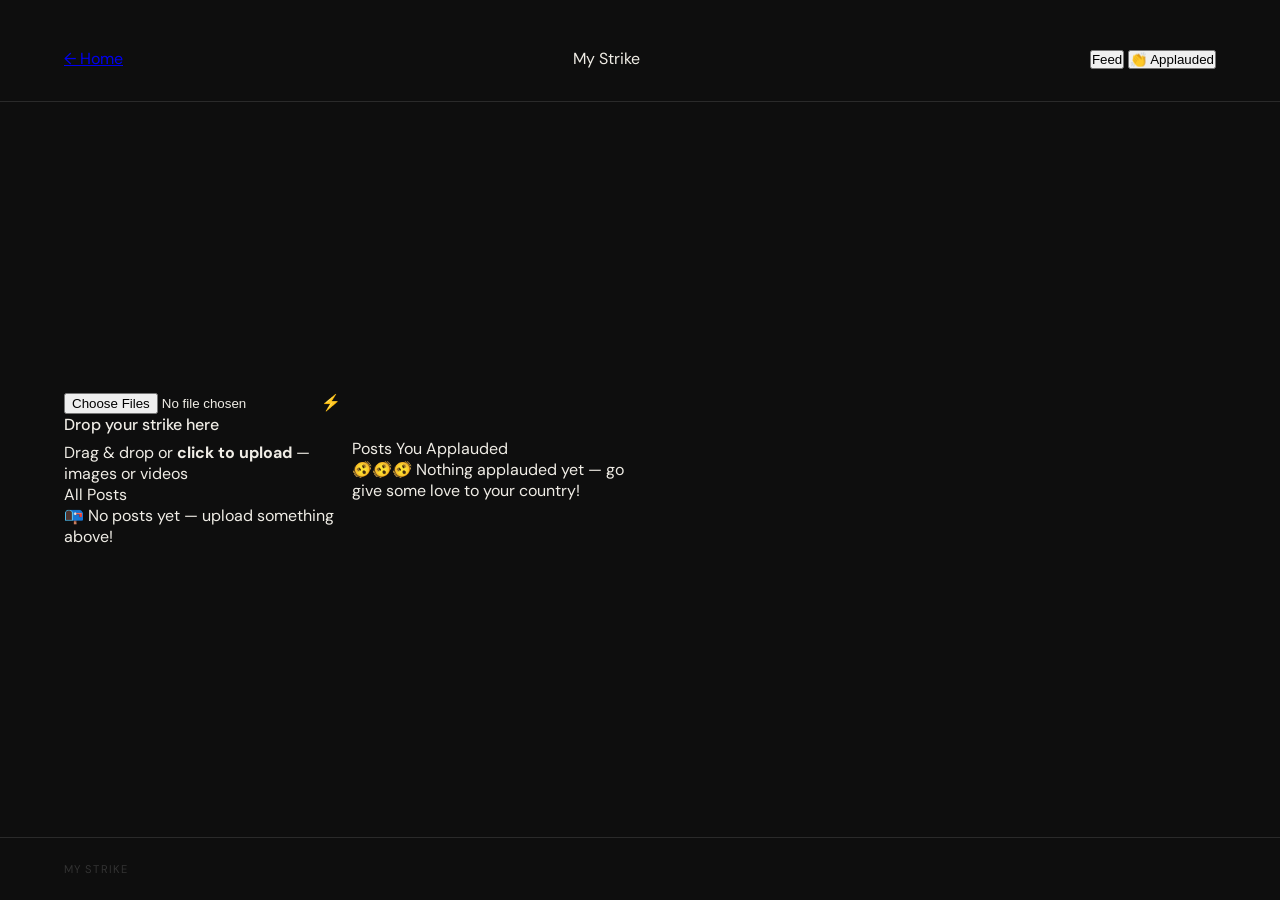
==== EXPOSED.html @ c0b1b761 "ADDITION OF INFORMATION ON THE EXPOSED FILE" ====
<!DOCTYPE html>
<html lang="en">
<head>
  <meta charset="UTF-8">
  <meta name="viewport" content="width=device-width, initial-scale=1.0">
  <title>My Strike</title>
  <link href="https://fonts.googleapis.com/css2?family=Bebas+Neue&family=DM+Sans:ital,wght@0,300;0,400;0,500;1,300&display=swap" rel="stylesheet">
    <link rel="stylesheet" href="style.css">
</head>
<body>
  <!-- =============================================
       HEADER — sticky top navigation bar
  ============================================= -->
  <header>
    <a href="index.html" class="back-btn">← Home</a>
    <!-- Clicking this returns the user to index.html (the main nav page) -->
    <div class="page-title">My <span>Strike</span></div>
    <!-- "Strike" is in a <span> so CSS can color just that word green -->
    <div class="tab-switcher">
      <!-- Feed tab: shows all uploaded posts. active class = currently selected -->
      <button class="tab-btn active" onclick="showTab('feed')">Feed</button>
      <!-- Applauded tab: shows only posts you have applauded -->
      <button class="tab-btn" onclick="showTab('applauded')">👏 Applauded</button>
    </div>
  </header>
  <!-- =============================================
       MAIN CONTENT AREA
  ============================================= -->
  <main>
    <!-- FEED VIEW — shown by default when page loads -->
    <div id="feed-view">
      <!-- Upload zone — user clicks or drags files here -->
      <div class="upload-zone" id="uploadZone">
        <!-- Hidden file input: accepts images and videos, allows selecting multiple at once -->
        <!-- onchange fires when files are selected, passing them to handleFiles() -->
        <input type="file" id="fileInput" accept="image/*,video/*" multiple onchange="handleFiles(this.files)">
        <span class="upload-icon">⚡</span>
        <div style="font-size:1rem; font-weight:500; margin-bottom:0.4rem;">Drop your strike here</div>
        <div class="upload-label">Drag & drop or <strong>click to upload</strong> — images or videos</div>
      </div>
      <div class="section-label">All Posts</div>
      <!-- Section heading above the posts grid -->
      <div class="posts-grid" id="postsGrid"></div>
      <!-- This starts empty — JavaScript fills it with post cards dynamically -->
      <!-- Shown only when there are zero posts in the grid -->
      <div class="empty-state" id="emptyState">
        <span class="big">📭</span>
        No posts yet — upload something above!
      </div>
    </div>
    <!-- end #feed-view -->
    <!-- APPLAUDED VIEW — hidden until the Applauded tab is clicked -->
    <div id="applauded-view">
      <div class="section-label">Posts You Applauded</div>
      <div class="posts-grid" id="applaudedGrid"></div>
      <!-- JavaScript fills this with only the posts where applauded = true -->
      <!-- Shown when no posts have been applauded yet -->
      <div class="applauded-empty" id="applaudedEmpty">
        <span>🫨🫨🫨</span>
        Nothing applauded yet — go give some love to your country!
      </div>
    </div>
    <!-- end #applauded-view -->
  </main>
  <!-- =============================================
       FOOTER — bottom of the page
  ============================================= -->
  <footer>
    <span>My Strike</span>
    <span id="foot-date"></span>
    <!-- foot-date is filled in by JavaScript with today's date -->
  </footer>
</body>
</html>
---- style.css ----
*, *::before, *::after { 
    margin: 0;
     padding: 0; 
     box-sizing: border-box;
     }

body {
    font-family: 'DM Sans', sans-serif;
    background: #0e0e0e;
    color: #f0ede6;
    min-height: 100vh;
    display: flex;
    flex-direction: column;
  }

  
 
  header {
    padding: 3rem 4rem 2rem;
    border-bottom: 1px solid #2a2a2a;
    display: flex;
    align-items: flex-end;
    justify-content: space-between;
  }
  .logo {
    font-family: 'Bebas Neue', cursive;
    font-size: 2.5rem;
    color: #f0ede6;
    letter-spacing: 0.05em;
    line-height: 1;
  }

    .logo span {
        color: #ff6f61;
    }
    .tagline {
    letter-spacing: 0.2em;
    text-transform: uppercase;
    color: #555;
    padding-bottom: 0.5rem;
    }
    main {
        flex: 1;
        display: grid;
        align-items: center;
        grid-template-columns: repeat(4, 1fr);
        gap: 0;
        padding: 4rem;
    }

    .nav-card {
            display: flex;
    flex-direction: column;
    justify-content: space-between;
    padding: 3rem 2.5rem;
    text-decoration: none;
    color: inherit;
    border-right: 1px solid #2a2a2a;
    position: relative;
    overflow: hidden;
    min-height: 65vh;
    transition: background 0.3s ease;
    cursor: pointer;
  }

    .nav-card:last-child { border-right: none; }

    .nav-card::before {
    content: '';
    position: absolute;
    top: 0; left: 0; right: 0;
    height: 3px;
    background: #c8ff00;
    transform: scaleX(0);
    transform-origin: left;
    transition: transform 0.35s ease;
  }
    .nav-card:hover::before { 
        transform: scaleX(1); 
    }
    .nav-card:hover {
         background: #161616; 
        }
    .nav-card:hover .card-number {
         color: #c8ff00;
         }
    .nav-card:hover .card-arrow {
     transform: translate(4px, -4px); color: #c8ff00; 
    }
      .card-number {
    font-family: 'Bebas Neue', sans-serif;
    font-size: 5rem;
    color: #2a2a2a;
    line-height: 1;
    transition: color 0.3s ease;
    user-select: none;
  }

  .card-bottom { display: flex; flex-direction: column; gap: 0.5rem; }

  .card-label {
    font-family: 'Bebas Neue', sans-serif;
    font-size: 2rem;
    letter-spacing: 0.06em;
    line-height: 1;
    color: #f0ede6;
  }

  .card-file {
    font-size: 0.7rem;
    letter-spacing: 0.15em;
    text-transform: uppercase;
    color: #444;
  }

  .card-arrow {
    font-size: 1.2rem;
    color: #333;
    transition: transform 0.25s ease, color 0.25s ease;
    align-self: flex-end;
    margin-top: 0.5rem;
  }

footer {
    padding: 1.5rem 4rem;
    border-top: 1px solid #2a2a2a;
    display: flex;
    justify-content: space-between;
    font-size: 0.7rem;
    color: #333;
    letter-spacing: 0.1em;
    text-transform: uppercase;
  }

  @keyframes fadeUp {
    from { opacity: 0; transform: translateY(20px); }
    to   { opacity: 1; transform: translateY(0); }
  }

  .nav-card {
    animation: fadeUp 0.5s ease both;
  }
  .nav-card:nth-child(1) { animation-delay: 0.05s; }
  .nav-card:nth-child(2) { animation-delay: 0.15s; }
  .nav-card:nth-child(3) { animation-delay: 0.25s; }


  /*EXPOSED PAGE*/
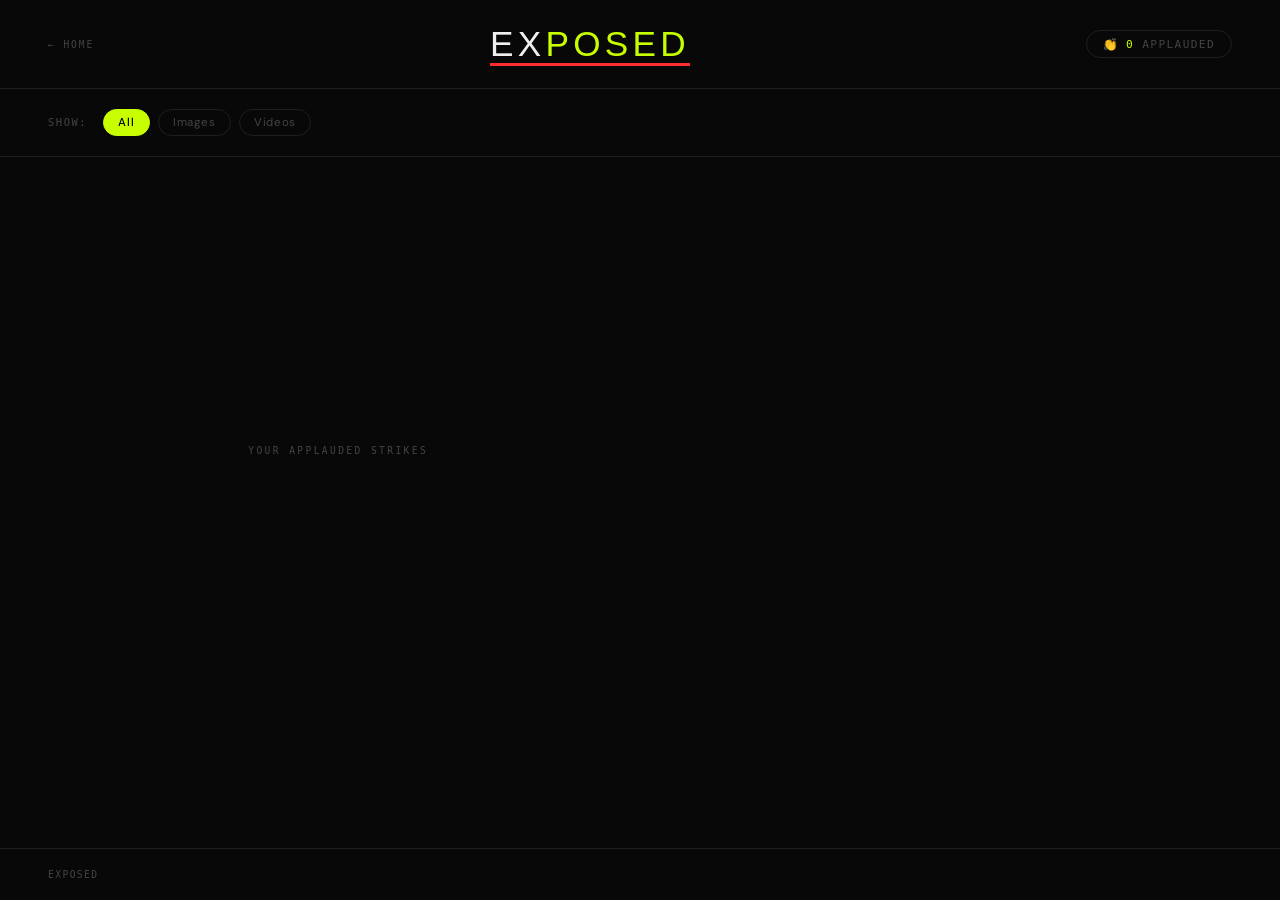
==== commit 9446dc59: "ADDITION OF DATA AND STYLING THE MOVEMENT FILE" ====
--- a/EXPOSED.html
+++ b/EXPOSED.html
@@ -1,74 +1,55 @@
 <!DOCTYPE html>
 <html lang="en">
 <head>
-  <meta charset="UTF-8">
-  <meta name="viewport" content="width=device-width, initial-scale=1.0">
-  <title>My Strike</title>
-  <link href="https://fonts.googleapis.com/css2?family=Bebas+Neue&family=DM+Sans:ital,wght@0,300;0,400;0,500;1,300&display=swap" rel="stylesheet">
-    <link rel="stylesheet" href="style.css">
+<meta charset="UTF-8">
+<meta name="viewport" content="width=device-width, initial-scale=1.0">
+<title>Exposed</title>
+<link href="https://fonts.googleapis.com/css2?family=Bebas+Neue&family=DM+Sans:wght@300;400;500&display=swap" rel="stylesheet">
+<link rel="stylesheet" href="style.css">
+ 
 </head>
 <body>
-  <!-- =============================================
-       HEADER — sticky top navigation bar
-  ============================================= -->
-  <header>
-    <a href="index.html" class="back-btn">← Home</a>
-    <!-- Clicking this returns the user to index.html (the main nav page) -->
-    <div class="page-title">My <span>Strike</span></div>
-    <!-- "Strike" is in a <span> so CSS can color just that word green -->
-    <div class="tab-switcher">
-      <!-- Feed tab: shows all uploaded posts. active class = currently selected -->
-      <button class="tab-btn active" onclick="showTab('feed')">Feed</button>
-      <!-- Applauded tab: shows only posts you have applauded -->
-      <button class="tab-btn" onclick="showTab('applauded')">👏 Applauded</button>
+
+<header>
+  <a href="index.html" class="back-btn">← Home</a>
+  <div class="page-title">Ex<span>posed</span></div>
+  <div class="stats-pill">👏 <strong id="total-count">0</strong> applauded</div>
+</header>
+
+<div class="filter-bar">
+  <span class="filter-label">Show:</span>
+  <button class="filter-btn active" onclick="setFilter('all', this)">All</button>
+  <button class="filter-btn" onclick="setFilter('image', this)">Images</button>
+  <button class="filter-btn" onclick="setFilter('video', this)">Videos</button>
+</div>
+
+<main>
+  <div class="section-label">Your Applauded Strikes</div>
+  <div class="gallery" id="gallery"></div>
+  <div class="empty" id="empty" style="display:none">
+    <span class="big">🔍</span>
+    <p>Nothing exposed yet.<br>Go to <a href="my strike.html">My Strike</a> and applaud some posts!</p>
+  </div>
+</main>
+
+<footer>
+  <span>Exposed</span>
+  <span id="foot-date"></span>
+</footer>
+
+<!-- LIGHTBOX -->
+<div class="lightbox" id="lightbox" onclick="closeLightbox(event)">
+  <button class="lightbox-close" onclick="closeLightbox()">✕</button>
+  <div id="lb-media"></div>
+  <div class="lightbox-info">
+    <div class="lightbox-name" id="lb-name"></div>
+    <div class="lightbox-sub">
+      <span id="lb-claps"></span>
+      <span id="lb-date"></span>
     </div>
-  </header>
-  <!-- =============================================
-       MAIN CONTENT AREA
-  ============================================= -->
-  <main>
-    <!-- FEED VIEW — shown by default when page loads -->
-    <div id="feed-view">
-      <!-- Upload zone — user clicks or drags files here -->
-      <div class="upload-zone" id="uploadZone">
-        <!-- Hidden file input: accepts images and videos, allows selecting multiple at once -->
-        <!-- onchange fires when files are selected, passing them to handleFiles() -->
-        <input type="file" id="fileInput" accept="image/*,video/*" multiple onchange="handleFiles(this.files)">
-        <span class="upload-icon">⚡</span>
-        <div style="font-size:1rem; font-weight:500; margin-bottom:0.4rem;">Drop your strike here</div>
-        <div class="upload-label">Drag & drop or <strong>click to upload</strong> — images or videos</div>
-      </div>
-      <div class="section-label">All Posts</div>
-      <!-- Section heading above the posts grid -->
-      <div class="posts-grid" id="postsGrid"></div>
-      <!-- This starts empty — JavaScript fills it with post cards dynamically -->
-      <!-- Shown only when there are zero posts in the grid -->
-      <div class="empty-state" id="emptyState">
-        <span class="big">📭</span>
-        No posts yet — upload something above!
-      </div>
-    </div>
-    <!-- end #feed-view -->
-    <!-- APPLAUDED VIEW — hidden until the Applauded tab is clicked -->
-    <div id="applauded-view">
-      <div class="section-label">Posts You Applauded</div>
-      <div class="posts-grid" id="applaudedGrid"></div>
-      <!-- JavaScript fills this with only the posts where applauded = true -->
-      <!-- Shown when no posts have been applauded yet -->
-      <div class="applauded-empty" id="applaudedEmpty">
-        <span>🫨🫨🫨</span>
-        Nothing applauded yet — go give some love to your country!
-      </div>
-    </div>
-    <!-- end #applauded-view -->
-  </main>
-  <!-- =============================================
-       FOOTER — bottom of the page
-  ============================================= -->
-  <footer>
-    <span>My Strike</span>
-    <span id="foot-date"></span>
-    <!-- foot-date is filled in by JavaScript with today's date -->
-  </footer>
+    <div class="lightbox-comments" id="lb-comments"></div>
+  </div>
+</div>
+<script src="script.js"></script>
 </body>
 </html>
--- a/style.css
+++ b/style.css
@@ -1,10 +1,9 @@
-  *, *::before, *::after { 
+*,*::before,*::after {
     margin: 0;
      padding: 0; 
      box-sizing: border-box;
      }
-
-body {
+body{
     font-family: 'DM Sans', sans-serif;
     background: #0e0e0e;
     color: #f0ede6;
@@ -12,44 +11,37 @@
     display: flex;
     flex-direction: column;
   }
-
-  
- 
-  header {
+header{
     padding: 3rem 4rem 2rem;
     border-bottom: 1px solid #2a2a2a;
     display: flex;
     align-items: flex-end;
     justify-content: space-between;
   }
-  .logo {
+.logo{
     font-family: 'Bebas Neue', cursive;
     font-size: 2.5rem;
     color: #f0ede6;
     letter-spacing: 0.05em;
     line-height: 1;
-  }
-
-    .logo span {
-        color: #ff6f61;
-    }
-    .tagline {
-    letter-spacing: 0.2em;
-    text-transform: uppercase;
-    color: #555;
-    padding-bottom: 0.5rem;
-    }
-    main {
-        flex: 1;
-        display: grid;
-        align-items: center;
-        grid-template-columns: repeat(4, 1fr);
-        gap: 0;
-        padding: 4rem;
-    }
-
-    .nav-card {
-            display: flex;
+}
+  .logo span{
+    color: #c8ff00;
+  }
+ .tagline{
+  letter-spacing: 0.2em;
+  text-transform: uppercase;
+  color: #555;
+  padding-bottom: 0.5rem;
+ }
+main{
+    flex: 1;
+    display: grid;
+    align-items: center;
+    grid-template-columns: repeat(4, 1fr);
+    gap: 0; }
+ .nav-card{
+    display: flex;
     flex-direction: column;
     justify-content: space-between;
     padding: 3rem 2.5rem;
@@ -61,11 +53,9 @@
     min-height: 65vh;
     transition: background 0.3s ease;
     cursor: pointer;
-  }
-
-    .nav-card:last-child { border-right: none; }
-
-    .nav-card::before {
+ }   
+.nav-card:last-child{ border-right: none; }    
+.nav-card::before{
     content: '';
     position: absolute;
     top: 0; left: 0; right: 0;
@@ -74,45 +64,56 @@
     transform: scaleX(0);
     transform-origin: left;
     transition: transform 0.35s ease;
-  }
-    .nav-card:hover::before { 
-        transform: scaleX(1); 
-    }
-    .nav-card:hover {
-         background: #161616; 
-        }
-    .nav-card:hover .card-number {
-         color: #c8ff00;
-         }
-    .nav-card:hover .card-arrow {
-     transform: translate(4px, -4px); color: #c8ff00; 
-    }
-      .card-number {
+}
+.nav-card:hover::before {
+    transform: scaleX(1);
+} 
+.nav-card:hover {
+    background: #161616;
+}
+.nav-card:hover .card-number{
+    color: #c8ff00; 
+}      
+.nav-card:hover .card-label { color: #c8ff00; 
+    } 
+.nav-card:hover .card-arrow{
+      color: #c8ff00; 
+      transform: translate(4px, -4px); 
+}
+.card-number{
     font-family: 'Bebas Neue', sans-serif;
     font-size: 5rem;
     color: #2a2a2a;
     line-height: 1;
     transition: color 0.3s ease;
-    user-select: none;
-  }
-
-  .card-bottom { display: flex; flex-direction: column; gap: 0.5rem; }
-
-  .card-label {
-    font-family: 'Bebas Neue', sans-serif;
-    font-size: 2rem;
-    letter-spacing: 0.06em;
-    line-height: 1;
-    color: #f0ede6;
-  }
-
-  .card-file {
+     user-select: none;
+}
+.card-bottom{
+    display: flex;
+    flex-direction: column;
+    gap: 0.5rem;}
+.card-label-row{
+    display: flex;
+    align-items: center;
+    gap: 0.75rem;
+}
+.card-label{
+      font-family: 'Bebas Neue', sans-serif;
+      font-size: 2rem;
+      letter-spacing: 0.06em;
+      line-height: 1;
+      color: #f0ede6;
+}
+.card-file {
     font-size: 0.7rem;
     letter-spacing: 0.15em;
     text-transform: uppercase;
     color: #444;
   }
-
+.card-arrow-row {
+    display: flex;
+    justify-content: flex-end;
+}
   .card-arrow {
     font-size: 1.2rem;
     color: #333;
@@ -120,16 +121,554 @@
     align-self: flex-end;
     margin-top: 0.5rem;
   }
-
-footer {
-    padding: 1.5rem 4rem;
-    border-top: 1px solid #2a2a2a;
-    display: flex;
+footer{
+  padding:1.5rem 4rem;
+  border-top:1px solid #2a2a2a;
+  display:flex;
+  justify-content:space-between;
+  font-size:0.7rem;
+  color:#333;
+  letter-spacing:0.1em;
+  text-transform:uppercase;
+}
+ @keyframes fadeup {
+    from { opacity: 0; transform: translateY(20px); }
+    to   { opacity: 1; transform: translateY(0); }
+  }
+.nav-card {
+    animation: fadeup 0.5s ease both;
+  }
+.nav-card:nth-child(1) { animation-delay: 0.05s; }
+.nav-card:nth-child(2) { animation-delay: 0.15s; }
+.nav-card:nth-child(3) { animation-delay: 0.25s; }
+
+  /*MY strikes*/
+/* Reset default margins, paddings, and set box-sizing to border-box for easier layout */
+  *, *::before, *::after { margin: 0; padding: 0; box-sizing: border-box; }
+
+    /* =============================================
+       COLOR VARIABLES — defined once here,
+       used everywhere with var(--name).
+       Change a color here = changes everywhere.
+    ============================================= */
+    :root {
+      --bg: #0a0a0a;                       /* Main page background (near black) */
+      --surface: #141414;                  /* Card background (slightly lighter) */
+      --surface2: #1c1c1c;                 /* Input / inner element background */
+      --border: #2a2a2a;                   /* Subtle border color */
+      --text: #f0ede6;                     /* Main text color (off-white) */
+      --muted: #555;                       /* Dimmed / secondary text */
+      --accent: #c8ff00;                   /* Bright green highlight color */
+      --accent-dim: rgba(200,255,0,0.1);   /* Transparent accent for backgrounds */
+    }
+
+    /* =============================================
+       BODY — base styles for the whole page
+    ============================================= */
+    body {
+      font-family: 'DM Sans', sans-serif; /* Default font for all text */
+      background: var(--bg);              /* Dark background */
+      color: var(--text);                 /* Off-white text */
+      min-height: 100vh;                  /* Page is at least full screen tall */
+    }
+
+    /* =============================================
+       HEADER — the top bar with title and tabs
+    ============================================= */
+    header {
+      padding: 2rem 3rem;                     /* Space inside the header */
+      border-bottom: 1px solid var(--border); /* Line under the header */
+      display: flex;                          /* Lay children side by side */
+      align-items: center;                    /* Vertically center children */
+      justify-content: space-between;         /* Push items to opposite ends */
+      position: sticky;                       /* Stays at top when you scroll */
+      top: 0;                                 /* Sticks to the very top of the page */
+      background: var(--bg);                  /* Same dark bg so content scrolls under it */
+      z-index: 100;                           /* Sits above all other content */
+    }
+
+    /* Back button — links back to index.html */
+    .back-btn {
+      font-size: 0.7rem;
+      letter-spacing: 0.15em;    /* Spaced-out letters for the uppercase style */
+      text-transform: uppercase;
+      color: var(--muted);
+      text-decoration: none;     /* Removes the default underline on links */
+      transition: color 0.2s;    /* Smooth color change on hover */
+    }
+    .back-btn:hover { color: var(--accent); } /* Turns green when hovered */
+
+    /* Page title "My Strike" */
+    .page-title {
+      font-family: 'Bebas Neue', sans-serif; /* Bold display font */
+      font-size: 2rem;
+      letter-spacing: 0.08em;
+    }
+    .page-title span { color: var(--accent); } /* The word "Strike" gets green color */
+
+    /* Tab switcher — holds the Feed and Applauded buttons side by side */
+    .tab-switcher {
+      display: flex;
+      gap: 0;                    /* No gap — buttons share their borders */
+      border: 1px solid var(--border);
+      border-radius: 6px;
+      overflow: hidden;          /* Clips the buttons to the rounded corners */
+    }
+
+    /* Individual tab buttons */
+    .tab-btn {
+      padding: 0.5rem 1.25rem;
+      font-size: 0.72rem;
+      letter-spacing: 0.12em;
+      text-transform: uppercase;
+      background: transparent;
+      border: none;
+      color: var(--muted);
+      cursor: pointer;           /* Shows a hand cursor on hover */
+      font-family: 'DM Sans', sans-serif;
+      transition: background 0.2s, color 0.2s;
+    }
+
+    /* The currently selected / active tab */
+    .tab-btn.active {
+      background: var(--accent); /* Green background */
+      color: #000;               /* Black text on green */
+      font-weight: 500;
+    }
+
+    /* =============================================
+       MAIN — content area below the header
+    ============================================= */
+    main { padding: 2.5rem 3rem; max-width: 1100px; margin: 0 auto; }
+    /* max-width + margin auto = centered column with maximum width 1100px */
+
+    /* =============================================
+       UPLOAD ZONE — the drag and drop area
+    ============================================= */
+    .upload-zone {
+      border: 1.5px dashed var(--border); /* Dashed border signals "drop here" */
+      border-radius: 12px;
+      padding: 3rem;
+      text-align: center;
+      cursor: pointer;
+      transition: border-color 0.2s, background 0.2s;
+      margin-bottom: 2.5rem;
+      position: relative;        /* Needed so the hidden file input can overlay it */
+    }
+
+    /* Style when hovering over the zone or actively dragging a file onto it */
+    .upload-zone:hover, .upload-zone.dragover {
+      border-color: var(--accent); /* Border turns green */
+      background: var(--accent-dim); /* Faint green glow behind it */
+    }
+
+    /* Hidden file input — invisible but covers the whole zone so clicking works */
+    .upload-zone input[type=file] {
+      position: absolute; inset: 0; opacity: 0; cursor: pointer; width: 100%; height: 100%;
+    }
+
+    .upload-icon { font-size: 2.5rem; margin-bottom: 0.75rem; display: block; }
+    .upload-label { font-size: 0.85rem; color: var(--muted); }
+    .upload-label strong { color: var(--accent); font-weight: 500; }
+
+    /* =============================================
+       FEED VIEWS — controls which tab is visible
+    ============================================= */
+    #feed-view { display: block; }    /* Feed tab shown by default */
+    #applauded-view { display: none; } /* Applauded tab hidden by default */
+
+    /* Small uppercase label above a section e.g. "All Posts" */
+    .section-label {
+      font-size: 0.68rem;
+      letter-spacing: 0.2em;
+      text-transform: uppercase;
+      color: var(--muted);
+      margin-bottom: 1.25rem;
+      display: flex;
+      align-items: center;
+      gap: 0.75rem;
+    }
+    /* The horizontal line that appears after the label text */
+    .section-label::after {
+      content: '';             /* Empty element just for the line */
+      flex: 1;                 /* Stretches to fill remaining row space */
+      height: 1px;
+      background: var(--border);
+    }
+
+    /* =============================================
+       POSTS GRID — responsive card layout
+    ============================================= */
+    .posts-grid {
+      display: grid;
+      grid-template-columns: repeat(auto-fill, minmax(300px, 1fr));
+      /* auto-fill: browser adds as many columns as will fit
+         minmax(300px, 1fr): each column is at least 300px, grows equally */
+      gap: 1.5rem; /* Space between cards */
+    }
+
+    /* =============================================
+       POST CARD — each uploaded photo or video
+    ============================================= */
+    .post-card {
+      background: var(--surface);    /* Slightly lighter than page background */
+      border: 1px solid var(--border);
+      border-radius: 12px;
+      overflow: hidden;              /* Clips media to the card's rounded corners */
+      transition: border-color 0.2s;
+      animation: fadeUp 0.4s ease both; /* Plays the fade-in animation when card appears */
+    }
+    .post-card:hover { border-color: #3a3a3a; } /* Brighter border on hover */
+
+    /* Fade-up animation — cards slide up from below and fade in when added */
+    @keyframes fadeUp {
+      from { opacity: 0; transform: translateY(16px); } /* Start: invisible, shifted down */
+      to   { opacity: 1; transform: translateY(0); }     /* End: fully visible, normal position */
+    }
+
+    /* Media container — keeps image/video at a fixed 16:10 ratio */
+    .media-wrap {
+      position: relative;       /* Lets the badge and delete button be placed inside */
+      background: #000;
+      aspect-ratio: 16/10;      /* Maintains width-to-height ratio */
+      overflow: hidden;
+    }
+
+    /* The actual image or video element inside the card */
+    .media-wrap img, .media-wrap video {
+      width: 100%; height: 100%;
+      object-fit: cover;        /* Fills the space, crops edges if needed */
+      display: block;
+    }
+
+    /* Small "image" or "video" label in the top-right corner */
+    .media-type-badge {
+      position: absolute;       /* Floats over the media */
+      top: 0.6rem; right: 0.6rem;
+      font-size: 0.6rem;
+      letter-spacing: 0.12em;
+      text-transform: uppercase;
+      background: rgba(0,0,0,0.7); /* Semi-transparent black pill */
+      color: #fff;
+      padding: 3px 8px;
+      border-radius: 4px;
+    }
+
+    /* Red X delete button — appears in the top-left corner on hover */
+    .delete-btn {
+      position: absolute;
+      top: 0.6rem; left: 0.6rem;
+      background: rgba(0,0,0,0.7);
+      border: none;
+      color: #ff5555;           /* Red X */
+      font-size: 0.75rem;
+      width: 26px; height: 26px;
+      border-radius: 50%;       /* Circle shape */
+      cursor: pointer;
+      display: flex; align-items: center; justify-content: center;
+      opacity: 0;               /* Invisible by default */
+      transition: opacity 0.2s;
+    }
+    .post-card:hover .delete-btn { opacity: 1; } /* Appears when card is hovered */
+
+    /* Card body — the area below the media thumbnail */
+    .post-body { padding: 1rem 1.25rem; }
+
+    /* Shows the filename and upload date under the media */
+    .post-meta {
+      font-size: 0.68rem;
+      color: var(--muted);
+      letter-spacing: 0.08em;
+      margin-bottom: 0.75rem;
+    }
+
+    /* =============================================
+       APPLAUD BUTTON ROW
+    ============================================= */
+    .action-row {
+      display: flex;
+      align-items: center;
+      gap: 0.75rem;
+      margin-bottom: 0.85rem;
+    }
+
+    /* The applaud button itself */
+    .applaud-btn {
+      display: flex;
+      align-items: center;
+      gap: 0.4rem;
+      background: transparent;
+      border: 1px solid var(--border);
+      border-radius: 20px;      /* Pill shape */
+      padding: 0.35rem 0.85rem;
+      color: var(--muted);
+      font-size: 0.78rem;
+      cursor: pointer;
+      font-family: 'DM Sans', sans-serif;
+      transition: all 0.2s;
+    }
+    .applaud-btn:hover {
+      border-color: var(--accent); /* Green border on hover */
+      color: var(--accent);
+    }
+    /* State when the post has been applauded */
+    .applaud-btn.applauded {
+      background: var(--accent-dim); /* Faint green fill */
+      border-color: var(--accent);
+      color: var(--accent);
+      font-weight: 500;
+    }
+    .applaud-btn .clap-icon { font-size: 1rem; }
+
+    /* =============================================
+       COMMENTS SECTION
+    ============================================= */
+    .comments-section { margin-top: 0.6rem; }
+
+    /* A single comment row */
+    .comment-item {
+      font-size: 0.78rem;
+      color: #ccc;
+      line-height: 1.5;
+      padding: 0.5rem 0;
+      border-top: 1px solid var(--border); /* Divider line between comments */
+      display: flex;
+      gap: 0.6rem;
+      align-items: flex-start;
+    }
+
+    /* Small accent dot shown next to each comment */
+    .comment-dot {
+      width: 6px; height: 6px;
+      border-radius: 50%;
+      background: var(--accent);  /* Green dot */
+      flex-shrink: 0;
+      margin-top: 0.55rem;
+    }
+
+    /* The comment text bubble */
+    .comment-bubble {
+      background: var(--surface2);
+      border: 1px solid var(--border);
+      border-radius: 0 10px 10px 10px; /* Flat top-left so it looks like it points to avatar */
+      padding: 0.35rem 0.7rem;
+      font-size: 0.76rem;
+      color: #ddd;
+      line-height: 1.5;
+      flex: 1;                  /* Stretches to fill remaining width */
+      position: relative;
+    }
+
+    /* The little triangle tail on the comment bubble */
+    .comment-bubble::before {
+      content: '';
+      position: absolute;
+      top: 0; left: -5px;
+      border-width: 0 5px 5px 0; /* CSS triangle trick using borders */
+      border-style: solid;
+      border-color: transparent var(--border) transparent transparent;
+    }
+
+    /* Row at the bottom: input field + Post button */
+    .comment-input-row {
+      display: flex;
+      gap: 0.5rem;
+      margin-top: 0.75rem;
+      align-items: center;
+    }
+
+    /* The text input where you type a comment */
+    .comment-input {
+      flex: 1;                  /* Takes up all remaining space */
+      background: var(--surface2);
+      border: 1px solid var(--border);
+      border-radius: 20px;
+      padding: 0.45rem 1rem;
+      font-size: 0.78rem;
+      color: var(--text);
+      font-family: 'DM Sans', sans-serif;
+      outline: none;            /* Removes the default browser blue focus ring */
+      transition: border-color 0.2s;
+    }
+    .comment-input:focus { border-color: var(--accent); } /* Green border while typing */
+    .comment-input::placeholder { color: var(--muted); }  /* Dimmed placeholder text */
+
+    /* The "Post" submit button */
+    .comment-submit {
+      background: var(--accent); /* Solid green */
+      border: none;
+      border-radius: 20px;
+      padding: 0.45rem 1rem;
+      font-size: 0.72rem;
+      font-weight: 500;
+      color: #000;               /* Black text on green background */
+      cursor: pointer;
+      font-family: 'DM Sans', sans-serif;
+      transition: opacity 0.2s;
+      white-space: nowrap;       /* Prevents button text from wrapping to two lines */
+    }
+    .comment-submit:hover { opacity: 0.85; } /* Slightly fades on hover */
+
+    /* =============================================
+       EMPTY STATE — shown when there are no posts
+    ============================================= */
+    .empty-state {
+      text-align: center;
+      padding: 4rem 2rem;
+      color: var(--muted);
+      font-size: 0.85rem;
+      display: none;             /* Hidden by default — JS shows it when needed */
+    }
+    .empty-state .big { font-size: 3rem; margin-bottom: 1rem; display: block; }
+
+    /* =============================================
+       APPLAUDED TAB — empty state message
+    ============================================= */
+    .applauded-empty {
+      text-align: center;
+      padding: 5rem 2rem;
+      color: var(--muted);
+    }
+    .applauded-empty span { font-size: 3rem; display: block; margin-bottom: 1rem; }
+
+    /* =============================================
+       FOOTER — bottom bar with page name and date
+    ============================================= */
+    footer {
+      margin-top: 4rem;
+      padding: 1.25rem 3rem;
+      border-top: 1px solid var(--border);
+      font-size: 0.68rem;
+      letter-spacing: 0.12em;
+      text-transform: uppercase;
+      color: var(--muted);
+      display: flex;
+      justify-content: space-between; /* Name on left, date on right */
+    }
+
+    /*EXPOSED PAGE*/
+     *, *::before, *::after { margin: 0; padding: 0; box-sizing: border-box; }
+
+  :root {
+    --bg: #0a0a0a;
+    --surface: #141414;
+    --border: #222;
+    --text: #f0ede6;
+    --muted: #555;
+    --accent: #c8ff00;
+    --accent-dim: rgba(200,255,0,0.08);
+  }
+
+  body {
+    font-family: 'DM Sans', sans-serif;
+    background: var(--bg);
+    color: var(--text);
+    min-height: 100vh;
+  }
+
+  /* HEADER */
+  header {
+    padding: 2rem 3rem;
+    border-bottom: 1px solid var(--border);
+    display: flex;
+    align-items: center;
     justify-content: space-between;
+    position: sticky;
+    top: 0;
+    background: var(--bg);
+    z-index: 100;
+  }
+  .back-btn {
     font-size: 0.7rem;
-    color: #333;
-    letter-spacing: 0.1em;
+    letter-spacing: 0.15em;
     text-transform: uppercase;
+    color: var(--muted);
+    text-decoration: none;
+    transition: color 0.2s;
+  }
+  .back-btn:hover { color: var(--accent); }
+
+  .page-title {
+    font-family: 'Bebas Neue', sans-serif;
+    font-size: 2rem;
+    letter-spacing: 0.08em;
+  }
+  .page-title span { color: var(--accent); }
+
+  .stats-pill {
+    font-size: 0.7rem;
+    letter-spacing: 0.12em;
+    text-transform: uppercase;
+    color: var(--muted);
+    border: 1px solid var(--border);
+    padding: 0.4rem 1rem;
+    border-radius: 20px;
+  }
+  .stats-pill strong { color: var(--accent); font-weight: 500; }
+
+  /* FILTER BAR */
+  .filter-bar {
+    padding: 1.25rem 3rem;
+    border-bottom: 1px solid var(--border);
+    display: flex;
+    gap: 0.5rem;
+    align-items: center;
+  }
+  .filter-label {
+    font-size: 0.65rem;
+    letter-spacing: 0.15em;
+    text-transform: uppercase;
+    color: var(--muted);
+    margin-right: 0.5rem;
+  }
+  .filter-btn {
+    background: transparent;
+    border: 1px solid var(--border);
+    border-radius: 20px;
+    padding: 0.3rem 0.9rem;
+    font-size: 0.72rem;
+    color: var(--muted);
+    cursor: pointer;
+    font-family: 'DM Sans', sans-serif;
+    transition: all 0.2s;
+    letter-spacing: 0.05em;
+  }
+  .filter-btn:hover { border-color: var(--accent); color: var(--accent); }
+  .filter-btn.active { background: var(--accent); border-color: var(--accent); color: #000; font-weight: 500; }
+
+  /* MAIN */
+  main { padding: 2.5rem 3rem; max-width: 1200px; margin: 0 auto; }
+
+  .section-label {
+    font-size: 0.65rem;
+    letter-spacing: 0.2em;
+    text-transform: uppercase;
+    color: var(--muted);
+    margin-bottom: 1.5rem;
+    display: flex;
+    align-items: center;
+    gap: 0.75rem;
+  }
+  .section-label::after { content: ''; flex: 1; height: 1px; background: var(--border); }
+
+  /* MASONRY GALLERY */
+  .gallery {
+    columns: 4;
+    column-gap: 1rem;
+  }
+  @media (max-width: 900px) { .gallery { columns: 2; } }
+  @media (max-width: 500px) { .gallery { columns: 1; } }
+
+  .gallery-item {
+    break-inside: avoid;
+    margin-bottom: 1rem;
+    position: relative;
+    border-radius: 10px;
+    overflow: hidden;
+    cursor: pointer;
+    animation: fadeUp 0.5s ease both;
+    background: var(--surface);
+    border: 1px solid var(--border);
   }
 
   @keyframes fadeUp {
@@ -137,12 +676,288 @@
     to   { opacity: 1; transform: translateY(0); }
   }
 
-  .nav-card {
-    animation: fadeUp 0.5s ease both;
-  }
-  .nav-card:nth-child(1) { animation-delay: 0.05s; }
-  .nav-card:nth-child(2) { animation-delay: 0.15s; }
-  .nav-card:nth-child(3) { animation-delay: 0.25s; }
-
-
-  /*EXPOSED PAGE*/+  .gallery-item img,
+  .gallery-item video {
+    width: 100%;
+    display: block;
+    object-fit: cover;
+  }
+
+  /* Overlay on hover */
+  .gallery-overlay {
+    position: absolute;
+    inset: 0;
+    background: linear-gradient(to top, rgba(0,0,0,0.85) 0%, transparent 50%);
+    opacity: 0;
+    transition: opacity 0.25s ease;
+    display: flex;
+    flex-direction: column;
+    justify-content: flex-end;
+    padding: 1rem;
+  }
+  .gallery-item:hover .gallery-overlay { opacity: 1; }
+
+  .overlay-name {
+    font-size: 0.75rem;
+    font-weight: 500;
+    color: #fff;
+    white-space: nowrap;
+    overflow: hidden;
+    text-overflow: ellipsis;
+  }
+  .overlay-meta {
+    font-size: 0.65rem;
+    color: rgba(255,255,255,0.5);
+    margin-top: 0.2rem;
+    display: flex;
+    align-items: center;
+    gap: 0.5rem;
+  }
+  .overlay-claps {
+    color: var(--accent);
+    font-weight: 500;
+  }
+  .overlay-type {
+    background: rgba(255,255,255,0.1);
+    padding: 1px 6px;
+    border-radius: 4px;
+    font-size: 0.6rem;
+    text-transform: uppercase;
+    letter-spacing: 0.08em;
+  }
+  .overlay-comments {
+    font-size: 0.65rem;
+    color: rgba(255,255,255,0.45);
+  }
+
+  /* VIDEO indicator badge */
+  .video-badge {
+    position: absolute;
+    top: 0.6rem;
+    right: 0.6rem;
+    background: rgba(0,0,0,0.7);
+    color: var(--accent);
+    font-size: 0.6rem;
+    letter-spacing: 0.1em;
+    text-transform: uppercase;
+    padding: 3px 8px;
+    border-radius: 4px;
+    font-weight: 500;
+  }
+
+  /* EMPTY STATE */
+  .empty {
+    text-align: center;
+    padding: 6rem 2rem;
+    color: var(--muted);
+  }
+  .empty .big { font-size: 4rem; display: block; margin-bottom: 1rem; }
+  .empty p { font-size: 0.85rem; line-height: 1.7; }
+  .empty a { color: var(--accent); text-decoration: none; }
+
+  /* LIGHTBOX */
+  .lightbox {
+    position: fixed;
+    inset: 0;
+    background: rgba(0,0,0,0.95);
+    z-index: 999;
+    display: none;
+    align-items: center;
+    justify-content: center;
+    flex-direction: column;
+    padding: 2rem;
+  }
+  .lightbox.open { display: flex; }
+  .lightbox-media {
+    max-width: 90vw;
+    max-height: 75vh;
+    border-radius: 8px;
+    object-fit: contain;
+  }
+  .lightbox-info {
+    margin-top: 1.25rem;
+    text-align: center;
+  }
+  .lightbox-name { font-size: 0.9rem; font-weight: 500; color: #fff; }
+  .lightbox-sub {
+    font-size: 0.72rem;
+    color: var(--muted);
+    margin-top: 0.3rem;
+    display: flex;
+    gap: 1rem;
+    justify-content: center;
+  }
+  .lightbox-sub span { color: var(--accent); }
+  .lightbox-close {
+    position: absolute;
+    top: 1.5rem;
+    right: 2rem;
+    background: none;
+    border: 1px solid var(--border);
+    color: var(--muted);
+    font-size: 1rem;
+    width: 36px; height: 36px;
+    border-radius: 50%;
+    cursor: pointer;
+    display: flex; align-items: center; justify-content: center;
+    transition: all 0.2s;
+  }
+  .lightbox-close:hover { border-color: var(--accent); color: var(--accent); }
+
+  /* COMMENTS in lightbox */
+  .lightbox-comments {
+    margin-top: 1rem;
+    max-width: 400px;
+    width: 100%;
+    max-height: 150px;
+    overflow-y: auto;
+  }
+  .lb-comment {
+    font-size: 0.75rem;
+    color: #888;
+    padding: 0.3rem 0;
+    border-top: 1px solid var(--border);
+    display: flex;
+    gap: 0.5rem;
+  }
+  .lb-comment::before { content: '·'; color: var(--accent); }
+
+  /* FOOTER */
+  footer {
+    margin-top: 4rem;
+    padding: 1.25rem 3rem;
+    border-top: 1px solid var(--border);
+    font-size: 0.68rem;
+    letter-spacing: 0.12em;
+    text-transform: uppercase;
+    color: var(--muted);
+    display: flex;
+    justify-content: space-between;
+  }
+
+
+
+  /*MOVEMENT.CSS*/
+  *, *::before, *::after { margin: 0; padding: 0; box-sizing: border-box; }
+
+  :root {
+    --bg: #080808;
+    --surface: #111;
+    --border: #1f1f1f;
+    --text: #efefef;
+    --muted: #444;
+    --red: #ff2d2d;
+    --red-dim: rgba(255,45,45,0.08);
+    --gold: #f5c842;
+  }
+
+  body {
+    font-family: 'Space Mono', monospace;
+    background: var(--bg);
+    color: var(--text);
+    min-height: 100vh;
+    overflow-x: hidden;
+  }
+
+  /* HEADER */
+  header {
+    position: sticky; top: 0; z-index: 100;
+    background: var(--bg);
+    border-bottom: 1px solid var(--border);
+    padding: 1.5rem 3rem;
+    display: flex; align-items: center; justify-content: space-between;
+  }
+  .back-btn { font-size: 0.6rem; letter-spacing: 0.2em; text-transform: uppercase; color: var(--muted); text-decoration: none; transition: color 0.2s; }
+  .back-btn:hover { color: var(--red); }
+  .page-title { font-family: 'Anton', sans-serif; font-size: 2.2rem; letter-spacing: 0.12em; text-transform: uppercase; position: relative; }
+  .page-title::after { content: ''; position: absolute; bottom: -2px; left: 0; width: 100%; height: 3px; background: var(--red); }
+  .tab-switcher { display: flex; border: 1px solid var(--border); border-radius: 4px; overflow: hidden; }
+  .tab-btn { padding: 0.4rem 1rem; font-size: 0.6rem; letter-spacing: 0.15em; text-transform: uppercase; background: transparent; border: none; color: var(--muted); cursor: pointer; font-family: 'Space Mono', monospace; transition: all 0.2s; }
+  .tab-btn.active { background: var(--red); color: #fff; }
+
+  /* TICKER */
+  .ticker { background: var(--red); color: #fff; padding: 0.4rem 0; overflow: hidden; white-space: nowrap; font-size: 0.65rem; letter-spacing: 0.15em; text-transform: uppercase; }
+  .ticker-inner { display: inline-block; animation: ticker 22s linear infinite; }
+  @keyframes ticker { from { transform: translateX(100vw); } to { transform: translateX(-100%); } }
+
+  /* MAIN */
+  main { padding: 2.5rem 3rem; max-width: 1100px; margin: 0 auto; }
+
+  /* UPLOAD ZONE */
+  .upload-zone { border: 2px dashed var(--border); border-radius: 6px; padding: 3rem 2rem; text-align: center; cursor: pointer; transition: border-color 0.2s, background 0.2s; margin-bottom: 2.5rem; position: relative; }
+  .upload-zone:hover, .upload-zone.dragover { border-color: var(--red); background: var(--red-dim); }
+  .upload-zone input[type=file] { position: absolute; inset: 0; opacity: 0; cursor: pointer; width: 100%; height: 100%; }
+  .upload-icon { font-size: 2rem; display: block; margin-bottom: 0.75rem; }
+  .upload-text { font-size: 0.75rem; color: var(--muted); letter-spacing: 0.05em; }
+  .upload-text strong { color: var(--red); }
+
+  /* SECTION LABEL */
+  .section-label { font-size: 0.6rem; letter-spacing: 0.25em; text-transform: uppercase; color: var(--muted); margin-bottom: 1.5rem; display: flex; align-items: center; gap: 1rem; }
+  .section-label::after { content: ''; flex: 1; height: 1px; background: var(--border); }
+
+  #feed-view { display: block; }
+  #applauded-view { display: none; }
+
+  /* POST CARDS */
+  .posts { display: flex; flex-direction: column; gap: 1.5rem; }
+  .post-card { background: var(--surface); border: 1px solid var(--border); border-radius: 6px; overflow: hidden; animation: slideIn 0.4s ease both; transition: border-color 0.2s; }
+  .post-card:hover { border-color: #333; }
+  @keyframes slideIn { from { opacity: 0; transform: translateX(-20px); } to { opacity: 1; transform: translateX(0); } }
+
+  .video-wrap { position: relative; background: #000; aspect-ratio: 16/9; }
+  .video-wrap video, .video-wrap img { width: 100%; height: 100%; object-fit: cover; display: block; }
+
+  .cat-badge { position: absolute; top: 0.75rem; left: 0.75rem; font-size: 0.55rem; letter-spacing: 0.15em; text-transform: uppercase; padding: 3px 8px; border-radius: 3px; font-family: 'Space Mono', monospace; font-weight: 700; }
+  .cat-strike  { background: var(--red); color: #fff; }
+  .cat-speech  { background: var(--gold); color: #000; }
+  .cat-protest { background: #fff; color: #000; }
+  .cat-other   { background: var(--muted); color: #fff; }
+
+  .delete-btn { position: absolute; top: 0.75rem; right: 0.75rem; background: rgba(0,0,0,0.7); border: none; color: #ff5555; width: 26px; height: 26px; border-radius: 50%; cursor: pointer; font-size: 0.7rem; display: flex; align-items: center; justify-content: center; opacity: 0; transition: opacity 0.2s; }
+  .post-card:hover .delete-btn { opacity: 1; }
+
+  .post-body { padding: 1.25rem 1.5rem; }
+  .post-header { display: flex; align-items: flex-start; justify-content: space-between; gap: 1rem; margin-bottom: 0.5rem; }
+  .post-title { font-size: 0.85rem; font-weight: 700; color: var(--text); letter-spacing: 0.02em; line-height: 1.3; }
+  .post-meta { font-size: 0.6rem; color: var(--muted); letter-spacing: 0.08em; white-space: nowrap; }
+  .post-desc { font-size: 0.72rem; color: #888; line-height: 1.6; margin-bottom: 1rem; letter-spacing: 0.02em; }
+
+  .applaud-btn { display: flex; align-items: center; gap: 0.4rem; background: transparent; border: 1px solid var(--border); border-radius: 3px; padding: 0.4rem 1rem; color: var(--muted); font-size: 0.65rem; letter-spacing: 0.1em; text-transform: uppercase; cursor: pointer; font-family: 'Space Mono', monospace; transition: all 0.2s; margin-bottom: 1rem; }
+  .applaud-btn:hover { border-color: var(--red); color: var(--red); }
+  .applaud-btn.applauded { background: var(--red-dim); border-color: var(--red); color: var(--red); font-weight: 700; }
+
+  .comments-section { margin-top: 0.25rem; }
+  .comment-item { padding: 0.45rem 0; border-top: 1px solid var(--border); display: flex; gap: 0.6rem; align-items: flex-start; }
+  .comment-dash { color: var(--red); font-size: 0.7rem; margin-top: 0.1rem; flex-shrink: 0; }
+  .comment-text { font-size: 0.7rem; color: #999; line-height: 1.5; }
+
+  .comment-input-row { display: flex; gap: 0.5rem; margin-top: 0.75rem; }
+  .comment-input { flex: 1; background: var(--bg); border: 1px solid var(--border); border-radius: 3px; padding: 0.45rem 0.85rem; font-size: 0.7rem; color: var(--text); font-family: 'Space Mono', monospace; outline: none; transition: border-color 0.2s; }
+  .comment-input:focus { border-color: var(--red); }
+  .comment-input::placeholder { color: var(--muted); }
+  .comment-submit { background: var(--red); border: none; border-radius: 3px; padding: 0.45rem 1rem; font-size: 0.6rem; letter-spacing: 0.12em; text-transform: uppercase; color: #fff; cursor: pointer; font-family: 'Space Mono', monospace; transition: opacity 0.2s; }
+  .comment-submit:hover { opacity: 0.85; }
+
+  .empty-state { text-align: center; padding: 5rem 2rem; color: var(--muted); display: none; }
+  .empty-state .big { font-size: 3.5rem; display: block; margin-bottom: 1rem; }
+  .empty-state p { font-size: 0.72rem; letter-spacing: 0.05em; line-height: 1.7; }
+
+  /* MODAL */
+  .modal-overlay { position: fixed; inset: 0; background: rgba(0,0,0,0.92); z-index: 200; display: none; align-items: center; justify-content: center; padding: 2rem; }
+  .modal-overlay.open { display: flex; }
+  .modal { background: var(--surface); border: 1px solid var(--border); border-radius: 6px; padding: 2rem; width: 100%; max-width: 460px; }
+  .modal-title { font-family: 'Anton', sans-serif; font-size: 1.4rem; letter-spacing: 0.1em; margin-bottom: 1.5rem; color: var(--red); }
+  .modal label { display: block; font-size: 0.6rem; letter-spacing: 0.15em; text-transform: uppercase; color: var(--muted); margin-bottom: 0.4rem; margin-top: 1rem; }
+  .modal label:first-of-type { margin-top: 0; }
+  .modal input, .modal textarea, .modal select { width: 100%; background: var(--bg); border: 1px solid var(--border); border-radius: 3px; padding: 0.6rem 0.85rem; font-size: 0.72rem; color: var(--text); font-family: 'Space Mono', monospace; outline: none; transition: border-color 0.2s; }
+  .modal input:focus, .modal textarea:focus, .modal select:focus { border-color: var(--red); }
+  .modal textarea { resize: vertical; min-height: 70px; }
+  .modal select option { background: var(--surface); }
+  .modal-actions { display: flex; gap: 0.75rem; margin-top: 1.5rem; justify-content: flex-end; }
+  .modal-cancel { background: transparent; border: 1px solid var(--border); border-radius: 3px; padding: 0.5rem 1.2rem; font-size: 0.6rem; letter-spacing: 0.12em; text-transform: uppercase; color: var(--muted); cursor: pointer; font-family: 'Space Mono', monospace; transition: all 0.2s; }
+  .modal-cancel:hover { color: var(--text); border-color: var(--muted); }
+  .modal-post { background: var(--red); border: none; border-radius: 3px; padding: 0.5rem 1.5rem; font-size: 0.6rem; letter-spacing: 0.12em; text-transform: uppercase; color: #fff; cursor: pointer; font-family: 'Space Mono', monospace; font-weight: 700; transition: opacity 0.2s; }
+  .modal-post:hover { opacity: 0.85; }
+
+  /* FOOTER */
+  footer { margin-top: 5rem; padding: 1.25rem 3rem; border-top: 1px solid var(--border); font-size: 0.6rem; letter-spacing: 0.15em; text-transform: uppercase; color: var(--muted); display: flex; justify-content: space-between; }
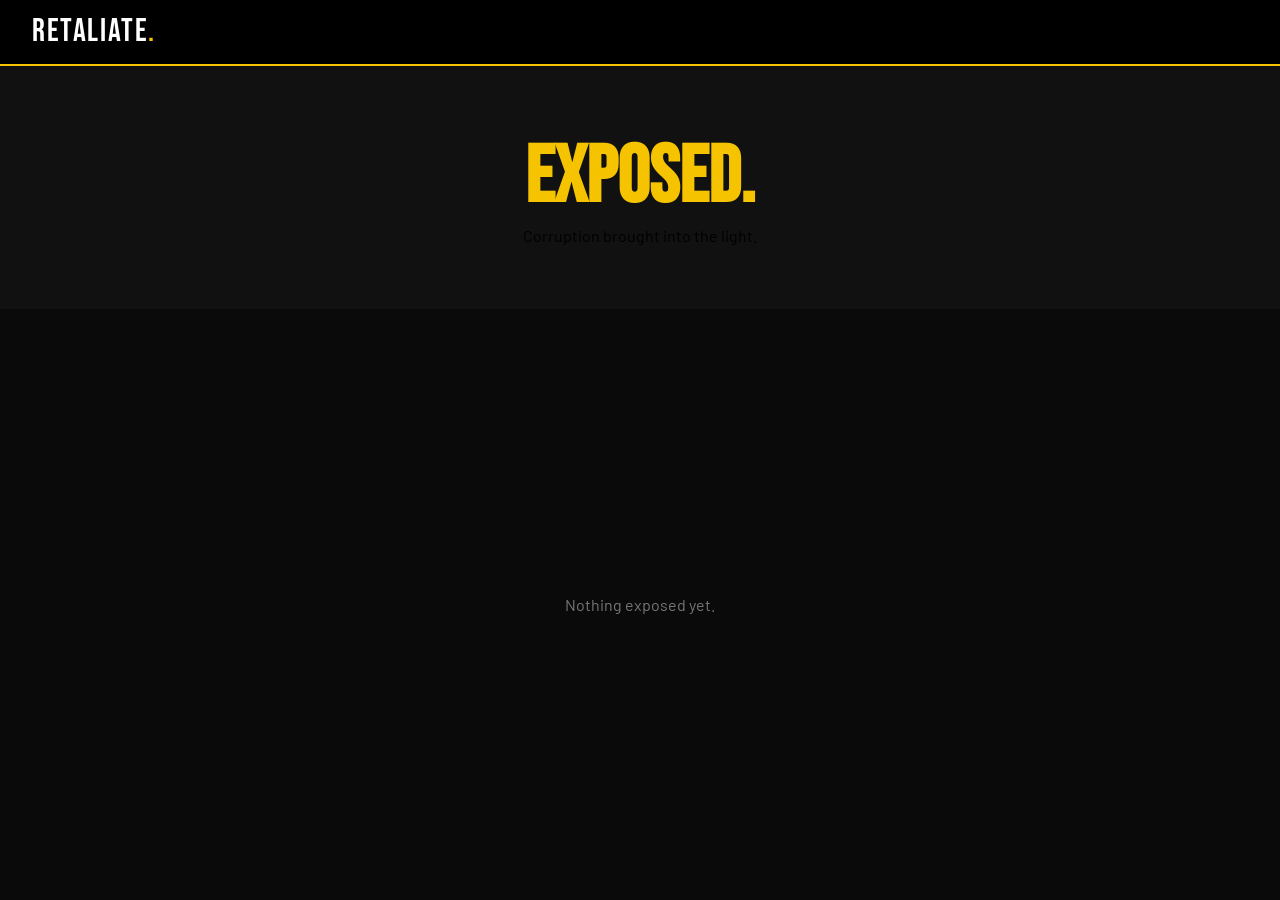
==== commit 98e4d5ad: "editing of the files" ====
--- a/EXPOSED.html
+++ b/EXPOSED.html
@@ -3,53 +3,27 @@
 <head>
 <meta charset="UTF-8">
 <meta name="viewport" content="width=device-width, initial-scale=1.0">
-<title>Exposed</title>
-<link href="https://fonts.googleapis.com/css2?family=Bebas+Neue&family=DM+Sans:wght@300;400;500&display=swap" rel="stylesheet">
+<title>RETALIATE | Exposed</title>
+<link href="https://fonts.googleapis.com/css2?family=Bebas+Neue&family=Barlow:wght@400;500;700&display=swap" rel="stylesheet">
 <link rel="stylesheet" href="style.css">
- 
 </head>
 <body>
-
 <header>
-  <a href="index.html" class="back-btn">← Home</a>
-  <div class="page-title">Ex<span>posed</span></div>
-  <div class="stats-pill">👏 <strong id="total-count">0</strong> applauded</div>
+<a href="index.html" class="logo">
+RETALIATE<span>.</span>
+</a>
 </header>
-
-<div class="filter-bar">
-  <span class="filter-label">Show:</span>
-  <button class="filter-btn active" onclick="setFilter('all', this)">All</button>
-  <button class="filter-btn" onclick="setFilter('image', this)">Images</button>
-  <button class="filter-btn" onclick="setFilter('video', this)">Videos</button>
+<section class="hero">
+<h1>EXPOSED.</h1>
+<p>Corruption brought into the light.</p>
+</section>
+<section class="container">
+<!-- POSTS LOAD HERE -->
+<div
+  class="grid"
+  id="exposedGrid">
 </div>
-
-<main>
-  <div class="section-label">Your Applauded Strikes</div>
-  <div class="gallery" id="gallery"></div>
-  <div class="empty" id="empty" style="display:none">
-    <span class="big">🔍</span>
-    <p>Nothing exposed yet.<br>Go to <a href="my strike.html">My Strike</a> and applaud some posts!</p>
-  </div>
-</main>
-
-<footer>
-  <span>Exposed</span>
-  <span id="foot-date"></span>
-</footer>
-
-<!-- LIGHTBOX -->
-<div class="lightbox" id="lightbox" onclick="closeLightbox(event)">
-  <button class="lightbox-close" onclick="closeLightbox()">✕</button>
-  <div id="lb-media"></div>
-  <div class="lightbox-info">
-    <div class="lightbox-name" id="lb-name"></div>
-    <div class="lightbox-sub">
-      <span id="lb-claps"></span>
-      <span id="lb-date"></span>
-    </div>
-    <div class="lightbox-comments" id="lb-comments"></div>
-  </div>
-</div>
+</section>
 <script src="script.js"></script>
 </body>
 </html>
--- a/style.css
+++ b/style.css
@@ -142,822 +142,187 @@
 .nav-card:nth-child(2) { animation-delay: 0.15s; }
 .nav-card:nth-child(3) { animation-delay: 0.25s; }
 
-  /*MY strikes*/
-/* Reset default margins, paddings, and set box-sizing to border-box for easier layout */
-  *, *::before, *::after { margin: 0; padding: 0; box-sizing: border-box; }
-
-    /* =============================================
-       COLOR VARIABLES — defined once here,
-       used everywhere with var(--name).
-       Change a color here = changes everywhere.
-    ============================================= */
-    :root {
-      --bg: #0a0a0a;                       /* Main page background (near black) */
-      --surface: #141414;                  /* Card background (slightly lighter) */
-      --surface2: #1c1c1c;                 /* Input / inner element background */
-      --border: #2a2a2a;                   /* Subtle border color */
-      --text: #f0ede6;                     /* Main text color (off-white) */
-      --muted: #555;                       /* Dimmed / secondary text */
-      --accent: #c8ff00;                   /* Bright green highlight color */
-      --accent-dim: rgba(200,255,0,0.1);   /* Transparent accent for backgrounds */
-    }
-
-    /* =============================================
-       BODY — base styles for the whole page
-    ============================================= */
-    body {
-      font-family: 'DM Sans', sans-serif; /* Default font for all text */
-      background: var(--bg);              /* Dark background */
-      color: var(--text);                 /* Off-white text */
-      min-height: 100vh;                  /* Page is at least full screen tall */
-    }
-
-    /* =============================================
-       HEADER — the top bar with title and tabs
-    ============================================= */
-    header {
-      padding: 2rem 3rem;                     /* Space inside the header */
-      border-bottom: 1px solid var(--border); /* Line under the header */
-      display: flex;                          /* Lay children side by side */
-      align-items: center;                    /* Vertically center children */
-      justify-content: space-between;         /* Push items to opposite ends */
-      position: sticky;                       /* Stays at top when you scroll */
-      top: 0;                                 /* Sticks to the very top of the page */
-      background: var(--bg);                  /* Same dark bg so content scrolls under it */
-      z-index: 100;                           /* Sits above all other content */
-    }
-
-    /* Back button — links back to index.html */
-    .back-btn {
-      font-size: 0.7rem;
-      letter-spacing: 0.15em;    /* Spaced-out letters for the uppercase style */
-      text-transform: uppercase;
-      color: var(--muted);
-      text-decoration: none;     /* Removes the default underline on links */
-      transition: color 0.2s;    /* Smooth color change on hover */
-    }
-    .back-btn:hover { color: var(--accent); } /* Turns green when hovered */
-
-    /* Page title "My Strike" */
-    .page-title {
-      font-family: 'Bebas Neue', sans-serif; /* Bold display font */
-      font-size: 2rem;
-      letter-spacing: 0.08em;
-    }
-    .page-title span { color: var(--accent); } /* The word "Strike" gets green color */
-
-    /* Tab switcher — holds the Feed and Applauded buttons side by side */
-    .tab-switcher {
-      display: flex;
-      gap: 0;                    /* No gap — buttons share their borders */
-      border: 1px solid var(--border);
-      border-radius: 6px;
-      overflow: hidden;          /* Clips the buttons to the rounded corners */
-    }
-
-    /* Individual tab buttons */
-    .tab-btn {
-      padding: 0.5rem 1.25rem;
-      font-size: 0.72rem;
-      letter-spacing: 0.12em;
-      text-transform: uppercase;
-      background: transparent;
-      border: none;
-      color: var(--muted);
-      cursor: pointer;           /* Shows a hand cursor on hover */
-      font-family: 'DM Sans', sans-serif;
-      transition: background 0.2s, color 0.2s;
-    }
-
-    /* The currently selected / active tab */
-    .tab-btn.active {
-      background: var(--accent); /* Green background */
-      color: #000;               /* Black text on green */
-      font-weight: 500;
-    }
-
-    /* =============================================
-       MAIN — content area below the header
-    ============================================= */
-    main { padding: 2.5rem 3rem; max-width: 1100px; margin: 0 auto; }
-    /* max-width + margin auto = centered column with maximum width 1100px */
-
-    /* =============================================
-       UPLOAD ZONE — the drag and drop area
-    ============================================= */
-    .upload-zone {
-      border: 1.5px dashed var(--border); /* Dashed border signals "drop here" */
-      border-radius: 12px;
-      padding: 3rem;
-      text-align: center;
-      cursor: pointer;
-      transition: border-color 0.2s, background 0.2s;
-      margin-bottom: 2.5rem;
-      position: relative;        /* Needed so the hidden file input can overlay it */
-    }
-
-    /* Style when hovering over the zone or actively dragging a file onto it */
-    .upload-zone:hover, .upload-zone.dragover {
-      border-color: var(--accent); /* Border turns green */
-      background: var(--accent-dim); /* Faint green glow behind it */
-    }
-
-    /* Hidden file input — invisible but covers the whole zone so clicking works */
-    .upload-zone input[type=file] {
-      position: absolute; inset: 0; opacity: 0; cursor: pointer; width: 100%; height: 100%;
-    }
-
-    .upload-icon { font-size: 2.5rem; margin-bottom: 0.75rem; display: block; }
-    .upload-label { font-size: 0.85rem; color: var(--muted); }
-    .upload-label strong { color: var(--accent); font-weight: 500; }
-
-    /* =============================================
-       FEED VIEWS — controls which tab is visible
-    ============================================= */
-    #feed-view { display: block; }    /* Feed tab shown by default */
-    #applauded-view { display: none; } /* Applauded tab hidden by default */
-
-    /* Small uppercase label above a section e.g. "All Posts" */
-    .section-label {
-      font-size: 0.68rem;
-      letter-spacing: 0.2em;
-      text-transform: uppercase;
-      color: var(--muted);
-      margin-bottom: 1.25rem;
-      display: flex;
-      align-items: center;
-      gap: 0.75rem;
-    }
-    /* The horizontal line that appears after the label text */
-    .section-label::after {
-      content: '';             /* Empty element just for the line */
-      flex: 1;                 /* Stretches to fill remaining row space */
-      height: 1px;
-      background: var(--border);
-    }
-
-    /* =============================================
-       POSTS GRID — responsive card layout
-    ============================================= */
-    .posts-grid {
-      display: grid;
-      grid-template-columns: repeat(auto-fill, minmax(300px, 1fr));
-      /* auto-fill: browser adds as many columns as will fit
-         minmax(300px, 1fr): each column is at least 300px, grows equally */
-      gap: 1.5rem; /* Space between cards */
-    }
-
-    /* =============================================
-       POST CARD — each uploaded photo or video
-    ============================================= */
-    .post-card {
-      background: var(--surface);    /* Slightly lighter than page background */
-      border: 1px solid var(--border);
-      border-radius: 12px;
-      overflow: hidden;              /* Clips media to the card's rounded corners */
-      transition: border-color 0.2s;
-      animation: fadeUp 0.4s ease both; /* Plays the fade-in animation when card appears */
-    }
-    .post-card:hover { border-color: #3a3a3a; } /* Brighter border on hover */
-
-    /* Fade-up animation — cards slide up from below and fade in when added */
-    @keyframes fadeUp {
-      from { opacity: 0; transform: translateY(16px); } /* Start: invisible, shifted down */
-      to   { opacity: 1; transform: translateY(0); }     /* End: fully visible, normal position */
-    }
-
-    /* Media container — keeps image/video at a fixed 16:10 ratio */
-    .media-wrap {
-      position: relative;       /* Lets the badge and delete button be placed inside */
-      background: #000;
-      aspect-ratio: 16/10;      /* Maintains width-to-height ratio */
-      overflow: hidden;
-    }
-
-    /* The actual image or video element inside the card */
-    .media-wrap img, .media-wrap video {
-      width: 100%; height: 100%;
-      object-fit: cover;        /* Fills the space, crops edges if needed */
-      display: block;
-    }
-
-    /* Small "image" or "video" label in the top-right corner */
-    .media-type-badge {
-      position: absolute;       /* Floats over the media */
-      top: 0.6rem; right: 0.6rem;
-      font-size: 0.6rem;
-      letter-spacing: 0.12em;
-      text-transform: uppercase;
-      background: rgba(0,0,0,0.7); /* Semi-transparent black pill */
-      color: #fff;
-      padding: 3px 8px;
-      border-radius: 4px;
-    }
-
-    /* Red X delete button — appears in the top-left corner on hover */
-    .delete-btn {
-      position: absolute;
-      top: 0.6rem; left: 0.6rem;
-      background: rgba(0,0,0,0.7);
-      border: none;
-      color: #ff5555;           /* Red X */
-      font-size: 0.75rem;
-      width: 26px; height: 26px;
-      border-radius: 50%;       /* Circle shape */
-      cursor: pointer;
-      display: flex; align-items: center; justify-content: center;
-      opacity: 0;               /* Invisible by default */
-      transition: opacity 0.2s;
-    }
-    .post-card:hover .delete-btn { opacity: 1; } /* Appears when card is hovered */
-
-    /* Card body — the area below the media thumbnail */
-    .post-body { padding: 1rem 1.25rem; }
-
-    /* Shows the filename and upload date under the media */
-    .post-meta {
-      font-size: 0.68rem;
-      color: var(--muted);
-      letter-spacing: 0.08em;
-      margin-bottom: 0.75rem;
-    }
-
-    /* =============================================
-       APPLAUD BUTTON ROW
-    ============================================= */
-    .action-row {
-      display: flex;
-      align-items: center;
-      gap: 0.75rem;
-      margin-bottom: 0.85rem;
-    }
-
-    /* The applaud button itself */
-    .applaud-btn {
-      display: flex;
-      align-items: center;
-      gap: 0.4rem;
-      background: transparent;
-      border: 1px solid var(--border);
-      border-radius: 20px;      /* Pill shape */
-      padding: 0.35rem 0.85rem;
-      color: var(--muted);
-      font-size: 0.78rem;
-      cursor: pointer;
-      font-family: 'DM Sans', sans-serif;
-      transition: all 0.2s;
-    }
-    .applaud-btn:hover {
-      border-color: var(--accent); /* Green border on hover */
-      color: var(--accent);
-    }
-    /* State when the post has been applauded */
-    .applaud-btn.applauded {
-      background: var(--accent-dim); /* Faint green fill */
-      border-color: var(--accent);
-      color: var(--accent);
-      font-weight: 500;
-    }
-    .applaud-btn .clap-icon { font-size: 1rem; }
-
-    /* =============================================
-       COMMENTS SECTION
-    ============================================= */
-    .comments-section { margin-top: 0.6rem; }
-
-    /* A single comment row */
-    .comment-item {
-      font-size: 0.78rem;
-      color: #ccc;
-      line-height: 1.5;
-      padding: 0.5rem 0;
-      border-top: 1px solid var(--border); /* Divider line between comments */
-      display: flex;
-      gap: 0.6rem;
-      align-items: flex-start;
-    }
-
-    /* Small accent dot shown next to each comment */
-    .comment-dot {
-      width: 6px; height: 6px;
-      border-radius: 50%;
-      background: var(--accent);  /* Green dot */
-      flex-shrink: 0;
-      margin-top: 0.55rem;
-    }
-
-    /* The comment text bubble */
-    .comment-bubble {
-      background: var(--surface2);
-      border: 1px solid var(--border);
-      border-radius: 0 10px 10px 10px; /* Flat top-left so it looks like it points to avatar */
-      padding: 0.35rem 0.7rem;
-      font-size: 0.76rem;
-      color: #ddd;
-      line-height: 1.5;
-      flex: 1;                  /* Stretches to fill remaining width */
-      position: relative;
-    }
-
-    /* The little triangle tail on the comment bubble */
-    .comment-bubble::before {
-      content: '';
-      position: absolute;
-      top: 0; left: -5px;
-      border-width: 0 5px 5px 0; /* CSS triangle trick using borders */
-      border-style: solid;
-      border-color: transparent var(--border) transparent transparent;
-    }
-
-    /* Row at the bottom: input field + Post button */
-    .comment-input-row {
-      display: flex;
-      gap: 0.5rem;
-      margin-top: 0.75rem;
-      align-items: center;
-    }
-
-    /* The text input where you type a comment */
-    .comment-input {
-      flex: 1;                  /* Takes up all remaining space */
-      background: var(--surface2);
-      border: 1px solid var(--border);
-      border-radius: 20px;
-      padding: 0.45rem 1rem;
-      font-size: 0.78rem;
-      color: var(--text);
-      font-family: 'DM Sans', sans-serif;
-      outline: none;            /* Removes the default browser blue focus ring */
-      transition: border-color 0.2s;
-    }
-    .comment-input:focus { border-color: var(--accent); } /* Green border while typing */
-    .comment-input::placeholder { color: var(--muted); }  /* Dimmed placeholder text */
-
-    /* The "Post" submit button */
-    .comment-submit {
-      background: var(--accent); /* Solid green */
-      border: none;
-      border-radius: 20px;
-      padding: 0.45rem 1rem;
-      font-size: 0.72rem;
-      font-weight: 500;
-      color: #000;               /* Black text on green background */
-      cursor: pointer;
-      font-family: 'DM Sans', sans-serif;
-      transition: opacity 0.2s;
-      white-space: nowrap;       /* Prevents button text from wrapping to two lines */
-    }
-    .comment-submit:hover { opacity: 0.85; } /* Slightly fades on hover */
-
-    /* =============================================
-       EMPTY STATE — shown when there are no posts
-    ============================================= */
-    .empty-state {
-      text-align: center;
-      padding: 4rem 2rem;
-      color: var(--muted);
-      font-size: 0.85rem;
-      display: none;             /* Hidden by default — JS shows it when needed */
-    }
-    .empty-state .big { font-size: 3rem; margin-bottom: 1rem; display: block; }
-
-    /* =============================================
-       APPLAUDED TAB — empty state message
-    ============================================= */
-    .applauded-empty {
-      text-align: center;
-      padding: 5rem 2rem;
-      color: var(--muted);
-    }
-    .applauded-empty span { font-size: 3rem; display: block; margin-bottom: 1rem; }
-
-    /* =============================================
-       FOOTER — bottom bar with page name and date
-    ============================================= */
-    footer {
-      margin-top: 4rem;
-      padding: 1.25rem 3rem;
-      border-top: 1px solid var(--border);
-      font-size: 0.68rem;
-      letter-spacing: 0.12em;
-      text-transform: uppercase;
-      color: var(--muted);
-      display: flex;
-      justify-content: space-between; /* Name on left, date on right */
-    }
-
-    /*EXPOSED PAGE*/
-     *, *::before, *::after { margin: 0; padding: 0; box-sizing: border-box; }
-
-  :root {
-    --bg: #0a0a0a;
-    --surface: #141414;
-    --border: #222;
-    --text: #f0ede6;
-    --muted: #555;
-    --accent: #c8ff00;
-    --accent-dim: rgba(200,255,0,0.08);
-  }
-
-  body {
-    font-family: 'DM Sans', sans-serif;
-    background: var(--bg);
-    color: var(--text);
-    min-height: 100vh;
-  }
-
-  /* HEADER */
-  header {
-    padding: 2rem 3rem;
-    border-bottom: 1px solid var(--border);
-    display: flex;
-    align-items: center;
-    justify-content: space-between;
-    position: sticky;
-    top: 0;
-    background: var(--bg);
-    z-index: 100;
-  }
-  .back-btn {
-    font-size: 0.7rem;
-    letter-spacing: 0.15em;
-    text-transform: uppercase;
-    color: var(--muted);
-    text-decoration: none;
-    transition: color 0.2s;
-  }
-  .back-btn:hover { color: var(--accent); }
-
-  .page-title {
-    font-family: 'Bebas Neue', sans-serif;
-    font-size: 2rem;
-    letter-spacing: 0.08em;
-  }
-  .page-title span { color: var(--accent); }
-
-  .stats-pill {
-    font-size: 0.7rem;
-    letter-spacing: 0.12em;
-    text-transform: uppercase;
-    color: var(--muted);
-    border: 1px solid var(--border);
-    padding: 0.4rem 1rem;
-    border-radius: 20px;
-  }
-  .stats-pill strong { color: var(--accent); font-weight: 500; }
-
-  /* FILTER BAR */
-  .filter-bar {
-    padding: 1.25rem 3rem;
-    border-bottom: 1px solid var(--border);
-    display: flex;
-    gap: 0.5rem;
-    align-items: center;
-  }
-  .filter-label {
-    font-size: 0.65rem;
-    letter-spacing: 0.15em;
-    text-transform: uppercase;
-    color: var(--muted);
-    margin-right: 0.5rem;
-  }
-  .filter-btn {
-    background: transparent;
-    border: 1px solid var(--border);
-    border-radius: 20px;
-    padding: 0.3rem 0.9rem;
-    font-size: 0.72rem;
-    color: var(--muted);
-    cursor: pointer;
-    font-family: 'DM Sans', sans-serif;
-    transition: all 0.2s;
-    letter-spacing: 0.05em;
-  }
-  .filter-btn:hover { border-color: var(--accent); color: var(--accent); }
-  .filter-btn.active { background: var(--accent); border-color: var(--accent); color: #000; font-weight: 500; }
-
-  /* MAIN */
-  main { padding: 2.5rem 3rem; max-width: 1200px; margin: 0 auto; }
-
-  .section-label {
-    font-size: 0.65rem;
-    letter-spacing: 0.2em;
-    text-transform: uppercase;
-    color: var(--muted);
-    margin-bottom: 1.5rem;
-    display: flex;
-    align-items: center;
-    gap: 0.75rem;
-  }
-  .section-label::after { content: ''; flex: 1; height: 1px; background: var(--border); }
-
-  /* MASONRY GALLERY */
-  .gallery {
-    columns: 4;
-    column-gap: 1rem;
-  }
-  @media (max-width: 900px) { .gallery { columns: 2; } }
-  @media (max-width: 500px) { .gallery { columns: 1; } }
-
-  .gallery-item {
-    break-inside: avoid;
-    margin-bottom: 1rem;
-    position: relative;
-    border-radius: 10px;
-    overflow: hidden;
-    cursor: pointer;
-    animation: fadeUp 0.5s ease both;
-    background: var(--surface);
-    border: 1px solid var(--border);
-  }
-
-  @keyframes fadeUp {
-    from { opacity: 0; transform: translateY(20px); }
-    to   { opacity: 1; transform: translateY(0); }
-  }
-
-  .gallery-item img,
-  .gallery-item video {
-    width: 100%;
-    display: block;
-    object-fit: cover;
-  }
-
-  /* Overlay on hover */
-  .gallery-overlay {
-    position: absolute;
-    inset: 0;
-    background: linear-gradient(to top, rgba(0,0,0,0.85) 0%, transparent 50%);
-    opacity: 0;
-    transition: opacity 0.25s ease;
-    display: flex;
-    flex-direction: column;
-    justify-content: flex-end;
-    padding: 1rem;
-  }
-  .gallery-item:hover .gallery-overlay { opacity: 1; }
-
-  .overlay-name {
-    font-size: 0.75rem;
-    font-weight: 500;
-    color: #fff;
-    white-space: nowrap;
-    overflow: hidden;
-    text-overflow: ellipsis;
-  }
-  .overlay-meta {
-    font-size: 0.65rem;
-    color: rgba(255,255,255,0.5);
-    margin-top: 0.2rem;
-    display: flex;
-    align-items: center;
-    gap: 0.5rem;
-  }
-  .overlay-claps {
-    color: var(--accent);
-    font-weight: 500;
-  }
-  .overlay-type {
-    background: rgba(255,255,255,0.1);
-    padding: 1px 6px;
-    border-radius: 4px;
-    font-size: 0.6rem;
-    text-transform: uppercase;
-    letter-spacing: 0.08em;
-  }
-  .overlay-comments {
-    font-size: 0.65rem;
-    color: rgba(255,255,255,0.45);
-  }
-
-  /* VIDEO indicator badge */
-  .video-badge {
-    position: absolute;
-    top: 0.6rem;
-    right: 0.6rem;
-    background: rgba(0,0,0,0.7);
-    color: var(--accent);
-    font-size: 0.6rem;
-    letter-spacing: 0.1em;
-    text-transform: uppercase;
-    padding: 3px 8px;
-    border-radius: 4px;
-    font-weight: 500;
-  }
-
-  /* EMPTY STATE */
-  .empty {
-    text-align: center;
-    padding: 6rem 2rem;
-    color: var(--muted);
-  }
-  .empty .big { font-size: 4rem; display: block; margin-bottom: 1rem; }
-  .empty p { font-size: 0.85rem; line-height: 1.7; }
-  .empty a { color: var(--accent); text-decoration: none; }
-
-  /* LIGHTBOX */
-  .lightbox {
-    position: fixed;
-    inset: 0;
-    background: rgba(0,0,0,0.95);
-    z-index: 999;
-    display: none;
-    align-items: center;
-    justify-content: center;
-    flex-direction: column;
-    padding: 2rem;
-  }
-  .lightbox.open { display: flex; }
-  .lightbox-media {
-    max-width: 90vw;
-    max-height: 75vh;
-    border-radius: 8px;
-    object-fit: contain;
-  }
-  .lightbox-info {
-    margin-top: 1.25rem;
-    text-align: center;
-  }
-  .lightbox-name { font-size: 0.9rem; font-weight: 500; color: #fff; }
-  .lightbox-sub {
-    font-size: 0.72rem;
-    color: var(--muted);
-    margin-top: 0.3rem;
-    display: flex;
-    gap: 1rem;
-    justify-content: center;
-  }
-  .lightbox-sub span { color: var(--accent); }
-  .lightbox-close {
-    position: absolute;
-    top: 1.5rem;
-    right: 2rem;
-    background: none;
-    border: 1px solid var(--border);
-    color: var(--muted);
-    font-size: 1rem;
-    width: 36px; height: 36px;
-    border-radius: 50%;
-    cursor: pointer;
-    display: flex; align-items: center; justify-content: center;
-    transition: all 0.2s;
-  }
-  .lightbox-close:hover { border-color: var(--accent); color: var(--accent); }
-
-  /* COMMENTS in lightbox */
-  .lightbox-comments {
-    margin-top: 1rem;
-    max-width: 400px;
-    width: 100%;
-    max-height: 150px;
-    overflow-y: auto;
-  }
-  .lb-comment {
-    font-size: 0.75rem;
-    color: #888;
-    padding: 0.3rem 0;
-    border-top: 1px solid var(--border);
-    display: flex;
-    gap: 0.5rem;
-  }
-  .lb-comment::before { content: '·'; color: var(--accent); }
-
-  /* FOOTER */
-  footer {
-    margin-top: 4rem;
-    padding: 1.25rem 3rem;
-    border-top: 1px solid var(--border);
-    font-size: 0.68rem;
-    letter-spacing: 0.12em;
-    text-transform: uppercase;
-    color: var(--muted);
-    display: flex;
-    justify-content: space-between;
-  }
-
-
-
-  /*MOVEMENT.CSS*/
-  *, *::before, *::after { margin: 0; padding: 0; box-sizing: border-box; }
-
-  :root {
-    --bg: #080808;
-    --surface: #111;
-    --border: #1f1f1f;
-    --text: #efefef;
-    --muted: #444;
-    --red: #ff2d2d;
-    --red-dim: rgba(255,45,45,0.08);
-    --gold: #f5c842;
-  }
-
-  body {
-    font-family: 'Space Mono', monospace;
-    background: var(--bg);
-    color: var(--text);
-    min-height: 100vh;
-    overflow-x: hidden;
-  }
-
-  /* HEADER */
-  header {
-    position: sticky; top: 0; z-index: 100;
-    background: var(--bg);
-    border-bottom: 1px solid var(--border);
-    padding: 1.5rem 3rem;
-    display: flex; align-items: center; justify-content: space-between;
-  }
-  .back-btn { font-size: 0.6rem; letter-spacing: 0.2em; text-transform: uppercase; color: var(--muted); text-decoration: none; transition: color 0.2s; }
-  .back-btn:hover { color: var(--red); }
-  .page-title { font-family: 'Anton', sans-serif; font-size: 2.2rem; letter-spacing: 0.12em; text-transform: uppercase; position: relative; }
-  .page-title::after { content: ''; position: absolute; bottom: -2px; left: 0; width: 100%; height: 3px; background: var(--red); }
-  .tab-switcher { display: flex; border: 1px solid var(--border); border-radius: 4px; overflow: hidden; }
-  .tab-btn { padding: 0.4rem 1rem; font-size: 0.6rem; letter-spacing: 0.15em; text-transform: uppercase; background: transparent; border: none; color: var(--muted); cursor: pointer; font-family: 'Space Mono', monospace; transition: all 0.2s; }
-  .tab-btn.active { background: var(--red); color: #fff; }
-
-  /* TICKER */
-  .ticker { background: var(--red); color: #fff; padding: 0.4rem 0; overflow: hidden; white-space: nowrap; font-size: 0.65rem; letter-spacing: 0.15em; text-transform: uppercase; }
-  .ticker-inner { display: inline-block; animation: ticker 22s linear infinite; }
-  @keyframes ticker { from { transform: translateX(100vw); } to { transform: translateX(-100%); } }
-
-  /* MAIN */
-  main { padding: 2.5rem 3rem; max-width: 1100px; margin: 0 auto; }
-
-  /* UPLOAD ZONE */
-  .upload-zone { border: 2px dashed var(--border); border-radius: 6px; padding: 3rem 2rem; text-align: center; cursor: pointer; transition: border-color 0.2s, background 0.2s; margin-bottom: 2.5rem; position: relative; }
-  .upload-zone:hover, .upload-zone.dragover { border-color: var(--red); background: var(--red-dim); }
-  .upload-zone input[type=file] { position: absolute; inset: 0; opacity: 0; cursor: pointer; width: 100%; height: 100%; }
-  .upload-icon { font-size: 2rem; display: block; margin-bottom: 0.75rem; }
-  .upload-text { font-size: 0.75rem; color: var(--muted); letter-spacing: 0.05em; }
-  .upload-text strong { color: var(--red); }
-
-  /* SECTION LABEL */
-  .section-label { font-size: 0.6rem; letter-spacing: 0.25em; text-transform: uppercase; color: var(--muted); margin-bottom: 1.5rem; display: flex; align-items: center; gap: 1rem; }
-  .section-label::after { content: ''; flex: 1; height: 1px; background: var(--border); }
-
-  #feed-view { display: block; }
-  #applauded-view { display: none; }
-
-  /* POST CARDS */
-  .posts { display: flex; flex-direction: column; gap: 1.5rem; }
-  .post-card { background: var(--surface); border: 1px solid var(--border); border-radius: 6px; overflow: hidden; animation: slideIn 0.4s ease both; transition: border-color 0.2s; }
-  .post-card:hover { border-color: #333; }
-  @keyframes slideIn { from { opacity: 0; transform: translateX(-20px); } to { opacity: 1; transform: translateX(0); } }
-
-  .video-wrap { position: relative; background: #000; aspect-ratio: 16/9; }
-  .video-wrap video, .video-wrap img { width: 100%; height: 100%; object-fit: cover; display: block; }
-
-  .cat-badge { position: absolute; top: 0.75rem; left: 0.75rem; font-size: 0.55rem; letter-spacing: 0.15em; text-transform: uppercase; padding: 3px 8px; border-radius: 3px; font-family: 'Space Mono', monospace; font-weight: 700; }
-  .cat-strike  { background: var(--red); color: #fff; }
-  .cat-speech  { background: var(--gold); color: #000; }
-  .cat-protest { background: #fff; color: #000; }
-  .cat-other   { background: var(--muted); color: #fff; }
-
-  .delete-btn { position: absolute; top: 0.75rem; right: 0.75rem; background: rgba(0,0,0,0.7); border: none; color: #ff5555; width: 26px; height: 26px; border-radius: 50%; cursor: pointer; font-size: 0.7rem; display: flex; align-items: center; justify-content: center; opacity: 0; transition: opacity 0.2s; }
-  .post-card:hover .delete-btn { opacity: 1; }
-
-  .post-body { padding: 1.25rem 1.5rem; }
-  .post-header { display: flex; align-items: flex-start; justify-content: space-between; gap: 1rem; margin-bottom: 0.5rem; }
-  .post-title { font-size: 0.85rem; font-weight: 700; color: var(--text); letter-spacing: 0.02em; line-height: 1.3; }
-  .post-meta { font-size: 0.6rem; color: var(--muted); letter-spacing: 0.08em; white-space: nowrap; }
-  .post-desc { font-size: 0.72rem; color: #888; line-height: 1.6; margin-bottom: 1rem; letter-spacing: 0.02em; }
-
-  .applaud-btn { display: flex; align-items: center; gap: 0.4rem; background: transparent; border: 1px solid var(--border); border-radius: 3px; padding: 0.4rem 1rem; color: var(--muted); font-size: 0.65rem; letter-spacing: 0.1em; text-transform: uppercase; cursor: pointer; font-family: 'Space Mono', monospace; transition: all 0.2s; margin-bottom: 1rem; }
-  .applaud-btn:hover { border-color: var(--red); color: var(--red); }
-  .applaud-btn.applauded { background: var(--red-dim); border-color: var(--red); color: var(--red); font-weight: 700; }
-
-  .comments-section { margin-top: 0.25rem; }
-  .comment-item { padding: 0.45rem 0; border-top: 1px solid var(--border); display: flex; gap: 0.6rem; align-items: flex-start; }
-  .comment-dash { color: var(--red); font-size: 0.7rem; margin-top: 0.1rem; flex-shrink: 0; }
-  .comment-text { font-size: 0.7rem; color: #999; line-height: 1.5; }
-
-  .comment-input-row { display: flex; gap: 0.5rem; margin-top: 0.75rem; }
-  .comment-input { flex: 1; background: var(--bg); border: 1px solid var(--border); border-radius: 3px; padding: 0.45rem 0.85rem; font-size: 0.7rem; color: var(--text); font-family: 'Space Mono', monospace; outline: none; transition: border-color 0.2s; }
-  .comment-input:focus { border-color: var(--red); }
-  .comment-input::placeholder { color: var(--muted); }
-  .comment-submit { background: var(--red); border: none; border-radius: 3px; padding: 0.45rem 1rem; font-size: 0.6rem; letter-spacing: 0.12em; text-transform: uppercase; color: #fff; cursor: pointer; font-family: 'Space Mono', monospace; transition: opacity 0.2s; }
-  .comment-submit:hover { opacity: 0.85; }
-
-  .empty-state { text-align: center; padding: 5rem 2rem; color: var(--muted); display: none; }
-  .empty-state .big { font-size: 3.5rem; display: block; margin-bottom: 1rem; }
-  .empty-state p { font-size: 0.72rem; letter-spacing: 0.05em; line-height: 1.7; }
-
-  /* MODAL */
-  .modal-overlay { position: fixed; inset: 0; background: rgba(0,0,0,0.92); z-index: 200; display: none; align-items: center; justify-content: center; padding: 2rem; }
-  .modal-overlay.open { display: flex; }
-  .modal { background: var(--surface); border: 1px solid var(--border); border-radius: 6px; padding: 2rem; width: 100%; max-width: 460px; }
-  .modal-title { font-family: 'Anton', sans-serif; font-size: 1.4rem; letter-spacing: 0.1em; margin-bottom: 1.5rem; color: var(--red); }
-  .modal label { display: block; font-size: 0.6rem; letter-spacing: 0.15em; text-transform: uppercase; color: var(--muted); margin-bottom: 0.4rem; margin-top: 1rem; }
-  .modal label:first-of-type { margin-top: 0; }
-  .modal input, .modal textarea, .modal select { width: 100%; background: var(--bg); border: 1px solid var(--border); border-radius: 3px; padding: 0.6rem 0.85rem; font-size: 0.72rem; color: var(--text); font-family: 'Space Mono', monospace; outline: none; transition: border-color 0.2s; }
-  .modal input:focus, .modal textarea:focus, .modal select:focus { border-color: var(--red); }
-  .modal textarea { resize: vertical; min-height: 70px; }
-  .modal select option { background: var(--surface); }
-  .modal-actions { display: flex; gap: 0.75rem; margin-top: 1.5rem; justify-content: flex-end; }
-  .modal-cancel { background: transparent; border: 1px solid var(--border); border-radius: 3px; padding: 0.5rem 1.2rem; font-size: 0.6rem; letter-spacing: 0.12em; text-transform: uppercase; color: var(--muted); cursor: pointer; font-family: 'Space Mono', monospace; transition: all 0.2s; }
-  .modal-cancel:hover { color: var(--text); border-color: var(--muted); }
-  .modal-post { background: var(--red); border: none; border-radius: 3px; padding: 0.5rem 1.5rem; font-size: 0.6rem; letter-spacing: 0.12em; text-transform: uppercase; color: #fff; cursor: pointer; font-family: 'Space Mono', monospace; font-weight: 700; transition: opacity 0.2s; }
-  .modal-post:hover { opacity: 0.85; }
-
-  /* FOOTER */
-  footer { margin-top: 5rem; padding: 1.25rem 3rem; border-top: 1px solid var(--border); font-size: 0.6rem; letter-spacing: 0.15em; text-transform: uppercase; color: var(--muted); display: flex; justify-content: space-between; }
+
+
+
+/*my strikes*/
+*{
+  margin:0;
+  padding:0;
+  box-sizing:border-box;
+}
+
+body{
+  background:#0a0a0a;
+  color:white;
+  font-family:'Barlow',sans-serif;
+}
+
+header{
+  background:black;
+  padding:1rem 2rem;
+  border-bottom:2px solid #f5c300;
+}
+
+.logo{
+  color:white;
+  text-decoration:none;
+  font-size:2rem;
+  font-family:'Bebas Neue',sans-serif;
+}
+
+.logo span{
+  color:#f5c300;
+}
+
+.hero{
+  background:#f5c300;
+  color:black;
+  padding:4rem 2rem;
+  text-align:center;
+}
+
+.hero h1{
+  font-size:5rem;
+  font-family:'Bebas Neue',sans-serif;
+}
+
+.container{
+  max-width:800px;
+  margin:auto;
+  padding:3rem 2rem;
+}
+
+form{
+  display:flex;
+  flex-direction:column;
+  gap:1rem;
+}
+
+input,
+textarea,
+select{
+  padding:1rem;
+  background:#111;
+  border:1px solid #222;
+  color:white;
+  border-radius:8px;
+}
+
+button{
+  background:#f5c300;
+  border:none;
+  padding:1rem;
+  border-radius:8px;
+  font-weight:bold;
+  cursor:pointer;
+}
+
+/*exposed*/
+*{
+  margin:0;
+  padding:0;
+  box-sizing:border-box;
+}
+
+body{
+  background:#0a0a0a;
+  color:white;
+  font-family:'Barlow',sans-serif;
+}
+
+header{
+  background:black;
+  padding:1rem 2rem;
+  border-bottom:2px solid #f5c300;
+}
+
+.logo{
+  color:white;
+  text-decoration:none;
+  font-size:2rem;
+  font-family:'Bebas Neue',sans-serif;
+}
+
+.logo span{
+  color:#f5c300;
+}
+
+.hero{
+  background:#e02020;
+  padding:4rem 2rem;
+  text-align:center;
+}
+
+.hero h1{
+  font-size:5rem;
+  font-family:'Bebas Neue',sans-serif;
+}
+
+.container{
+  max-width:1200px;
+  margin:auto;
+  padding:3rem 2rem;
+}
+
+.grid{
+  display:grid;
+  grid-template-columns:repeat(auto-fit,minmax(320px,1fr));
+  gap:1.5rem;
+}
+
+/*movement*/
+
+*{
+  margin:0;
+  padding:0;
+  box-sizing:border-box;
+}
+
+body{
+  background:#0a0a0a;
+  color:white;
+  font-family:'Barlow',sans-serif;
+}
+
+header{
+  background:black;
+  padding:1rem 2rem;
+  border-bottom:2px solid #f5c300;
+}
+
+.logo{
+  color:white;
+  text-decoration:none;
+  font-size:2rem;
+  font-family:'Bebas Neue',sans-serif;
+}
+
+.logo span{
+  color:#f5c300;
+}
+
+.hero{
+  background:#111;
+  padding:4rem 2rem;
+  text-align:center;
+}
+
+.hero h1{
+  font-size:5rem;
+  font-family:'Bebas Neue',sans-serif;
+  color:#f5c300;
+}
+
+.container{
+  max-width:1200px;
+  margin:auto;
+  padding:3rem 2rem;
+}
+
+.grid{
+  display:grid;
+  grid-template-columns:repeat(auto-fit,minmax(320px,1fr));
+  gap:1.5rem;
+}
+
